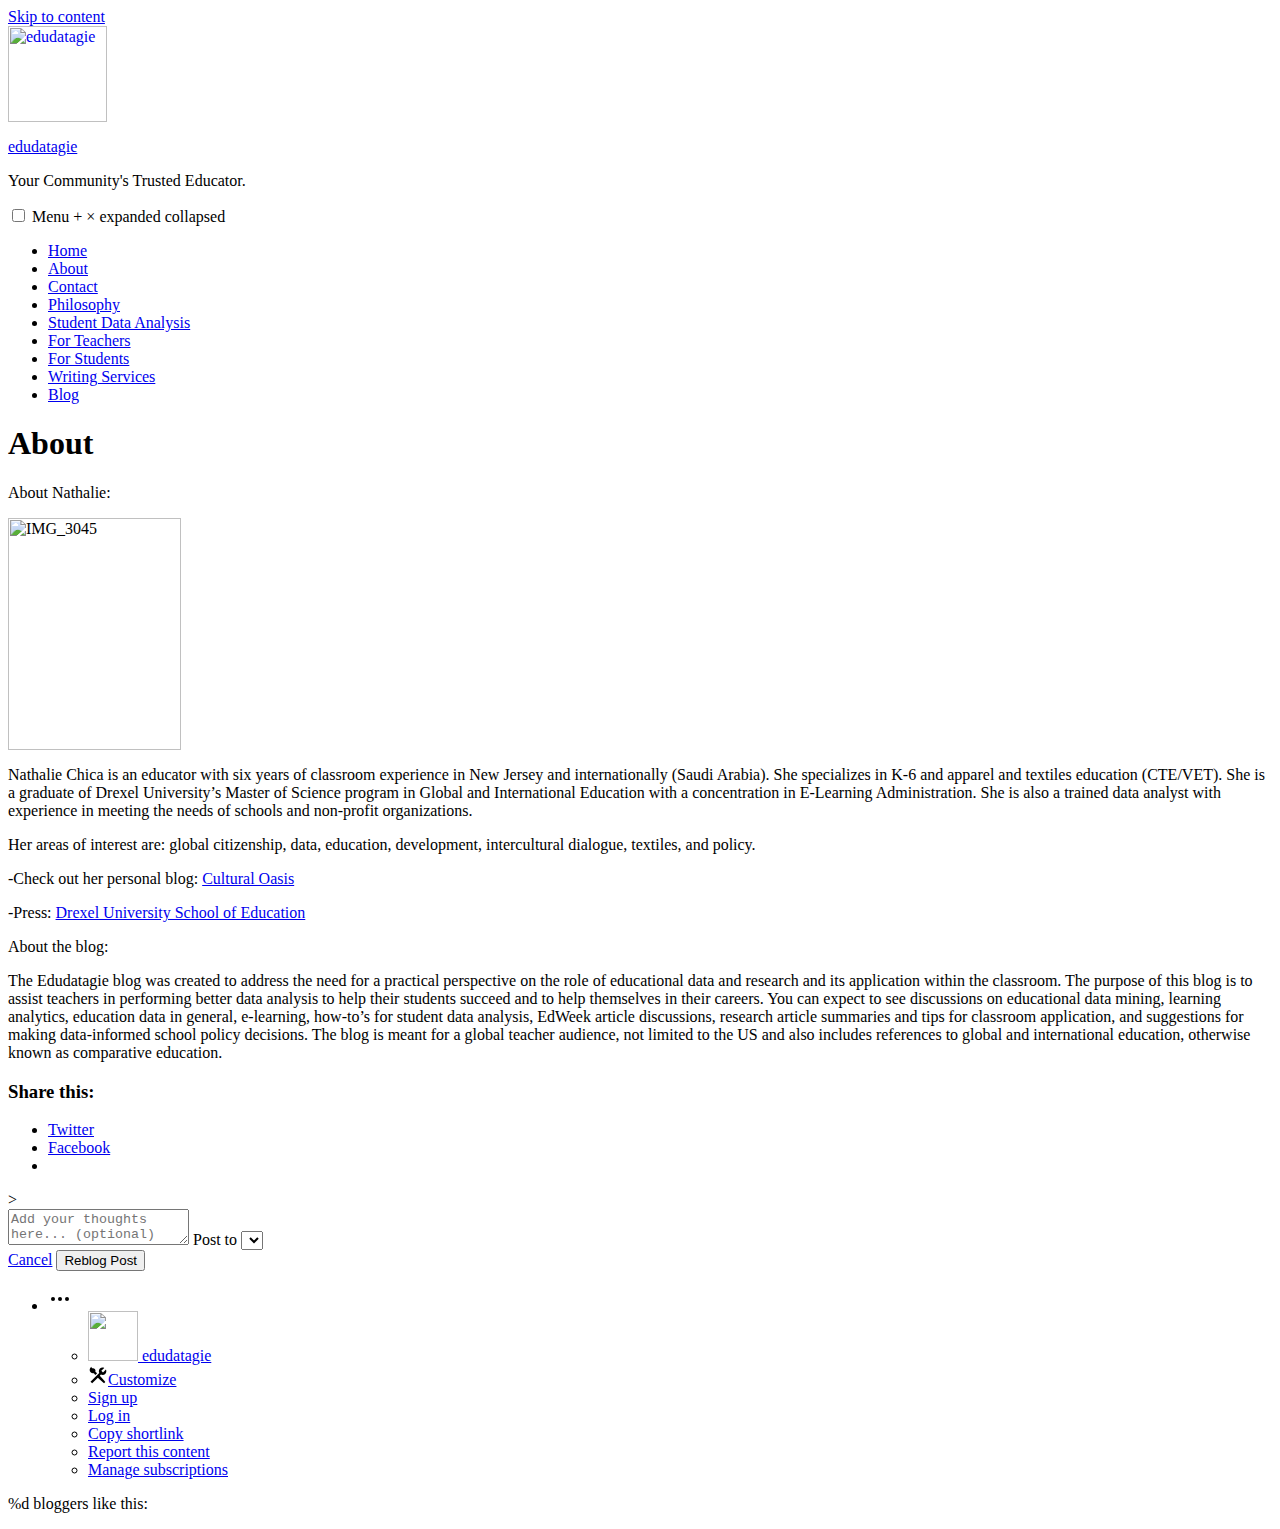
==== about.html @ a0543c7e "you're getting close" ====
<html lang="en"><head>
	<meta charset="UTF-8">
	<meta name="viewport" content="width=device-width, initial-scale=1">
	<link rel="profile" href="https://gmpg.org/xfn/11">
	<title>About – edudatagie</title>

<link rel="alternate" type="application/rss+xml" title="edudatagie » Feed" href="https://edudatagie.wordpress.com/feed/">
<link rel="alternate" type="application/rss+xml" title="edudatagie » Comments Feed" href="https://edudatagie.wordpress.com/comments/feed/">
	<script type="text/javascript">
		/* <![CDATA[ */
		function addLoadEvent(func) {
			var oldonload = window.onload;
			if (typeof window.onload != 'function') {
				window.onload = func;
			} else {
				window.onload = function () {
					oldonload();
					func();
				}
			}
		}
		/* ]]> */
	</script>
			<script type="text/javascript">
			window._wpemojiSettings = {"baseUrl":"https:\/\/s0.wp.com\/wp-content\/mu-plugins\/wpcom-smileys\/twemoji\/2\/72x72\/","ext":".png","svgUrl":"https:\/\/s0.wp.com\/wp-content\/mu-plugins\/wpcom-smileys\/twemoji\/2\/svg\/","svgExt":".svg","source":{"concatemoji":"https:\/\/s0.wp.com\/wp-includes\/js\/wp-emoji-release.min.js?m=1572020829h&ver=5.3-beta2-46378"}};
			!function(e,a,t){var r,n,o,i,p=a.createElement("canvas"),s=p.getContext&&p.getContext("2d");function c(e,t){var a=String.fromCharCode;s.clearRect(0,0,p.width,p.height),s.fillText(a.apply(this,e),0,0);var r=p.toDataURL();return s.clearRect(0,0,p.width,p.height),s.fillText(a.apply(this,t),0,0),r===p.toDataURL()}function l(e){if(!s||!s.fillText)return!1;switch(s.textBaseline="top",s.font="600 32px Arial",e){case"flag":return!c([127987,65039,8205,9895,65039],[127987,65039,8203,9895,65039])&&(!c([55356,56826,55356,56819],[55356,56826,8203,55356,56819])&&!c([55356,57332,56128,56423,56128,56418,56128,56421,56128,56430,56128,56423,56128,56447],[55356,57332,8203,56128,56423,8203,56128,56418,8203,56128,56421,8203,56128,56430,8203,56128,56423,8203,56128,56447]));case"emoji":return!c([55357,56424,55356,57342,8205,55358,56605,8205,55357,56424,55356,57340],[55357,56424,55356,57342,8203,55358,56605,8203,55357,56424,55356,57340])}return!1}function d(e){var t=a.createElement("script");t.src=e,t.defer=t.type="text/javascript",a.getElementsByTagName("head")[0].appendChild(t)}for(i=Array("flag","emoji"),t.supports={everything:!0,everythingExceptFlag:!0},o=0;o<i.length;o++)t.supports[i[o]]=l(i[o]),t.supports.everything=t.supports.everything&&t.supports[i[o]],"flag"!==i[o]&&(t.supports.everythingExceptFlag=t.supports.everythingExceptFlag&&t.supports[i[o]]);t.supports.everythingExceptFlag=t.supports.everythingExceptFlag&&!t.supports.flag,t.DOMReady=!1,t.readyCallback=function(){t.DOMReady=!0},t.supports.everything||(n=function(){t.readyCallback()},a.addEventListener?(a.addEventListener("DOMContentLoaded",n,!1),e.addEventListener("load",n,!1)):(e.attachEvent("onload",n),a.attachEvent("onreadystatechange",function(){"complete"===a.readyState&&t.readyCallback()})),(r=t.source||{}).concatemoji?d(r.concatemoji):r.wpemoji&&r.twemoji&&(d(r.twemoji),d(r.wpemoji)))}(window,document,window._wpemojiSettings);
		</script><script src="https://s0.wp.com/wp-includes/js/wp-emoji-release.min.js?m=1572020829h&amp;ver=5.3-beta2-46378" type="text/javascript" defer=""></script>
		<style type="text/css">
img.wp-smiley,
img.emoji {
	display: inline !important;
	border: none !important;
	box-shadow: none !important;
	height: 1em !important;
	width: 1em !important;
	margin: 0 .07em !important;
	vertical-align: -0.1em !important;
	background: none !important;
	padding: 0 !important;
}
</style>
	<link rel="stylesheet" id="all-css-0-1" href="https://s2.wp.com/_static/??-eJylUdFuwyAM/KGBk1ZdnqZ9CyQeo4GAsFGUvx8h6dS1WjRpL0i273zHGeYo+jAxTgw+i+iysRPBHPvgBXnrcHmoZE/0Anc07YL5JnqVRmQ7GaFVggL92TkmzyENaiAwLmjlnrB3/pwdkeCKHFU/ilo9wW9Yk0upMZkySQivspMN6GzdsKpXuk4qLUC8OPz/Gv5E/5c1lXULdy+OLfRhh7WyvRT1wRJv4iQ3ZvXzK/8jOyfIMgocbD3JNoFGtieIgZjKL4g3N9v6x+7RVdZgSt9HxSvCFxWFrqQx8RFtT0DHhESivN5mL2qM9arv/q29dG3XNadzc/0CMqsAmw==?cssminify=yes" type="text/css" media="all">
<link rel="stylesheet" id="wpcom-block-editor-styles-css" href="//widgets.wp.com/wpcom-block-editor/common.min.css?ver=20190930180734" type="text/css" media="all">
<link rel="stylesheet" id="all-css-2-1" href="https://s1.wp.com/_static/??/wp-content/mu-plugins/comment-likes/css/comment-likes.css,/i/noticons/noticons.css?m=1436783281j&amp;cssminify=yes" type="text/css" media="all">
<link rel="stylesheet" id="print-css-3-1" href="https://s1.wp.com/wp-content/themes/pub/varia/print.css?m=1571655471h&amp;cssminify=yes" type="text/css" media="print">
<link rel="stylesheet" id="all-css-4-1" href="https://s0.wp.com/_static/??-eJx9jdEOwiAMRX9IrDOZ88X4LYx1WAVKoIj+vRhfZlx868095xZqVIaDYBCQC3rMEMsI+Jg5TZDl6XBrct7AOnfXiTRQMB9U1WjY/wi+qOiKpZCh0mRRMmBpLd8IldMVBH10Wtro+sfFgEVWjo0W4vAV1Ow0pX9qwtGxbaeFRi3iWzr7U9cP3aE/7nfD9QW38mf4?cssminify=yes" type="text/css" media="all">
<link rel="stylesheet" id="exford-fonts-css" href="https://fonts.googleapis.com/css?family=Source+Serif+Pro%3A400%2C700%2C400i%2C700i%7CSource+Sans+Pro%3A400%2C700%2C400i%2C700i&amp;subset=latin%2Clatin-ext" type="text/css" media="all">
<link rel="stylesheet" id="all-css-6-1" href="https://s2.wp.com/_static/??-eJx9j8EKAjEMRH/IGldc14v4LWnttpW0KU2K+vciKCrCnmYG3jsMXKtxXNQXBY0+e4HaLfjbzO0Monfyayeygi8ud1Oph1QE0GniYrF92hJeWdTMhKmBRGyphHcuWcIuIRniwL/jT3o9iDsIxBbpCZzycRinYT8etpvp8gDQZFjZ?cssminify=yes" type="text/css" media="all">
<script type="text/javascript" src="https://s2.wp.com/_static/??-eJyFztEKwjAMBdAfsisyOnwRv6XWOFKXtDbphn69HeiDMBQC9+EeuLFLNshhqhcQG9vdK5THO7ooO/sLGMKxeIWOkD84JFZgXW1OogQifoSNltIZJzBVoDTA2mauacN9v4Q8Iyx/WQTNPtxMAcHnun6i4965Q++GwfXxBTkPW9k="></script>
<link rel="EditURI" type="application/rsd+xml" title="RSD" href="https://edudatagie.wordpress.com/xmlrpc.php?rsd">
<link rel="wlwmanifest" type="application/wlwmanifest+xml" href="https://s1.wp.com/wp-includes/wlwmanifest.xml"> 
<meta name="generator" content="WordPress.com">
<link rel="canonical" href="https://edudatagie.wordpress.com/about/">
<link rel="shortlink" href="https://wp.me/ParBRr-n">
<link rel="alternate" type="application/json+oembed" href="https://public-api.wordpress.com/oembed/?format=json&amp;url=https%3A%2F%2Fedudatagie.wordpress.com%2Fabout%2F&amp;for=wpcom-auto-discovery"><link rel="alternate" type="application/xml+oembed" href="https://public-api.wordpress.com/oembed/?format=xml&amp;url=https%3A%2F%2Fedudatagie.wordpress.com%2Fabout%2F&amp;for=wpcom-auto-discovery">
<!-- Jetpack Open Graph Tags -->
<meta property="og:type" content="article">
<meta property="og:title" content="About">
<meta property="og:url" content="https://edudatagie.wordpress.com/about/">
<meta property="og:description" content="About Nathalie: Nathalie Chica is an educator with six years of classroom experience in New Jersey and internationally (Saudi Arabia). She specializes in K-6 and apparel and textiles education (CTE…">
<meta property="article:published_time" content="2018-11-13T05:33:09+00:00">
<meta property="article:modified_time" content="2019-10-05T20:28:07+00:00">
<meta property="og:site_name" content="edudatagie">
<meta property="og:image" content="https://edudatagie.files.wordpress.com/2019/09/img_3045.jpg">
<meta property="og:image:width" content="1920">
<meta property="og:image:height" content="2576">
<meta property="og:locale" content="en_US">
<meta name="twitter:site" content="@wordpressdotcom">
<meta name="twitter:text:title" content="About">
<meta name="twitter:card" content="summary">
<meta property="fb:app_id" content="249643311490">
<meta property="article:publisher" content="https://www.facebook.com/WordPresscom">

<!-- End Jetpack Open Graph Tags -->
<link rel="search" type="application/opensearchdescription+xml" href="https://edudatagie.wordpress.com/osd.xml" title="edudatagie">
<link rel="search" type="application/opensearchdescription+xml" href="https://s1.wp.com/opensearch.xml" title="WordPress.com">
<meta name="application-name" content="edudatagie"><meta name="msapplication-window" content="width=device-width;height=device-height"><meta name="msapplication-tooltip" content="Your Community's Trusted Educator."><meta name="msapplication-task" content="name=Subscribe;action-uri=https://edudatagie.wordpress.com/feed/;icon-uri=https://edudatagie.files.wordpress.com/2019/09/educirclelogo.jpg?w=16"><meta name="msapplication-task" content="name=Sign up for a free blog;action-uri=http://wordpress.com/signup/;icon-uri=https://s1.wp.com/i/favicon.ico"><meta name="msapplication-task" content="name=WordPress.com Support;action-uri=http://support.wordpress.com/;icon-uri=https://s1.wp.com/i/favicon.ico"><meta name="msapplication-task" content="name=WordPress.com Forums;action-uri=http://forums.wordpress.com/;icon-uri=https://s1.wp.com/i/favicon.ico"><meta name="description" content="About Nathalie: Nathalie Chica is an educator with six years of classroom experience in New Jersey and internationally (Saudi Arabia). She specializes in K-6 and apparel and textiles education (CTE/VET). She is a graduate of Drexel University’s Master of Science program in Global and International Education with a concentration in E-Learning Administration. She is also…">
		<script type="text/javascript">
		function __ATA_CC() {var v = document.cookie.match('(^|;) ?personalized-ads-consent=([^;]*)(;|$)');return v ? 1 : 0;}
		var __ATA_PP = { pt: 2, ht: 0, tn: 'exford', amp: false, siteid: 8982, blogid: 154343757, consent: __ATA_CC() };
		var __ATA = __ATA || {};
		__ATA.cmd = __ATA.cmd || [];
		__ATA.criteo = __ATA.criteo || {};
		__ATA.criteo.cmd = __ATA.criteo.cmd || [];
		</script>
		<script type="text/javascript">
		(function(){function g(a,c){a:{for(var b=a.length,d="string"==typeof a?a.split(""):a,e=0;e<b;e++)if(e in d&&c.call(void 0,d[e],e,a)){c=e;break a}c=-1}return 0>c?null:"string"==typeof a?a.charAt(c):a[c]};function h(a,c,b){b=null!=b?"="+encodeURIComponent(String(b)):"";if(c+=b){b=a.indexOf("#");0>b&&(b=a.length);var d=a.indexOf("?");if(0>d||d>b){d=b;var e=""}else e=a.substring(d+1,b);a=[a.substr(0,d),e,a.substr(b)];b=a[1];a[1]=c?b?b+"&"+c:c:b;a=a[0]+(a[1]?"?"+a[1]:"")+a[2]}return a};var k=0;function l(a,c){var b=document.createElement("script");b.src=a;b.onload=function(){c&&c(void 0)};b.onerror=function(){c("error")};a=document.getElementsByTagName("head");var d;a&&0!==a.length?d=a[0]:d=document.documentElement;d.appendChild(b)}function m(a){return"string"==typeof a&&0<a.length}
		function p(a,c,b){c=void 0===c?"":c;b=void 0===b?".":b;var d=[];Object.keys(a).forEach(function(e){var f=a[e],n=typeof f;"object"==n&&null!=f||"function"==n?d.push(p(f,c+e+b)):null!==f&&void 0!==f&&(e=encodeURIComponent(c+e),d.push(e+"="+encodeURIComponent(f)))});return d.filter(m).join("&")}function q(){return window.__ATA||{}}function r(a,c){a||(q().config=c.c,l(c.url))}var t=Math.floor(1E13*Math.random());q().rid=t;
		var u=q().pageParams,v="//"+(q().serverDomain||"s.pubmine.com")+"/conf",w=window.top===window,x;try{var y=JSON.parse(document.getElementById("oil-configuration").innerText);if("boolean"!==typeof y.gdpr_applies)throw Error("Config doesn't contain gdpr_applies");x=y.gdpr_applies?1:0}catch(a){x=null}
		var z=x,A=window.__ATA_PP||u||null,B=w?document.referrer?document.referrer:null:null,C=w?null:document.referrer?document.referrer:null,D=function(){var a=void 0===a?document.cookie:a;return(a=g(a.split("; "),function(c){return-1!=c.indexOf("__ATA_tuuid=")}))?a.split("=")[1]:""}(),E=p({gdpr:z,pp:A,rid:t,src:B,ref:C,tuuid:D?D:null,vp:window.innerWidth+"x"+window.innerHeight},"",".");
		(function(a){var c;k++;var b="callback__"+Date.now().toString(36)+"_"+k.toString(36);a=h(a,void 0===c?"cb":c,b);window[b]=function(d){r(void 0,d)};l(a,function(d){d&&r(d)})})(v+"?"+E);}).call(this);
		</script><script src="//s.pubmine.com/conf?pp.pt=2&amp;pp.ht=0&amp;pp.tn=exford&amp;pp.amp=false&amp;pp.siteid=8982&amp;pp.blogid=154343757&amp;pp.consent=1&amp;rid=7817632965900&amp;src=https%3A%2F%2Fedudatagie.wordpress.com%2Fstudents-and-parents%2F&amp;tuuid=95edd4b6-e7b5-45d5-89df-04aaad95c964&amp;vp=877x801&amp;cb=callback__k28e1oyq_1"></script><link rel="icon" href="https://edudatagie.files.wordpress.com/2019/09/educirclelogo.jpg?w=32" sizes="32x32">
<link rel="icon" href="https://edudatagie.files.wordpress.com/2019/09/educirclelogo.jpg?w=192" sizes="192x192">
<link rel="apple-touch-icon-precomposed" href="https://edudatagie.files.wordpress.com/2019/09/educirclelogo.jpg?w=180">
<meta name="msapplication-TileImage" content="https://edudatagie.files.wordpress.com/2019/09/educirclelogo.jpg?w=196">
<script type="text/javascript">
	window.google_analytics_uacct = "UA-52447-2";
</script>

<script type="text/javascript">
	var _gaq = _gaq || [];
	_gaq.push(['_setAccount', 'UA-52447-2']);
	_gaq.push(['_gat._anonymizeIp']);
	_gaq.push(['_setDomainName', 'wordpress.com']);
	_gaq.push(['_initData']);
	_gaq.push(['_trackPageview']);

	(function() {
		var ga = document.createElement('script'); ga.type = 'text/javascript'; ga.async = true;
		ga.src = ('https:' == document.location.protocol ? 'https://ssl' : 'http://www') + '.google-analytics.com/ga.js';
		(document.getElementsByTagName('head')[0] || document.getElementsByTagName('body')[0]).appendChild(ga);
	})();




</script><style type="text/css">.ata-controls {
    text-align: right;
    line-height: 10px;
    height: 10px;
}

.ata-controls__complain-btn,
.ata-controls__privacy-btn {
    font-size: 6px;
    vertical-align: middle;
    font-family: Verdana, sans-serif;
    color: #c8c7cc;
    text-transform: uppercase;
    letter-spacing: 0.3px;
    cursor: pointer;
}

/*<script type="text/javascript" async="" src="https://ssl.google-analytics.com/ga.js"></script>
<style type="text/css"></style><link rel="stylesheet" type="text/css" id="gravatar-card-css" href="https://0.gravatar.com/dist/css/hovercard.min.css?ver=201943y"><link rel="stylesheet" type="text/css" id="gravatar-card-services-css" href="https://0.gravatar.com/dist/css/services.min.css?ver=201943y"><script src="https://c0.pubmine.com/1.70.01571827725992/ata.js"></script><style>[touch-action="none"]{ -ms-touch-action: none; touch-action: none; }
body /shadow-deep/ [touch-action="none"]{ -ms-touch-action: none; touch-action: none; }
[touch-action="auto"]{ -ms-touch-action: auto; touch-action: auto; }
body /shadow-deep/ [touch-action="auto"]{ -ms-touch-action: auto; touch-action: auto; }
[touch-action="pan-x"]{ -ms-touch-action: pan-x; touch-action: pan-x; }
body /shadow-deep/ [touch-action="pan-x"]{ -ms-touch-action: pan-x; touch-action: pan-x; }
[touch-action="pan-y"]{ -ms-touch-action: pan-y; touch-action: pan-y; }
body /shadow-deep/ [touch-action="pan-y"]{ -ms-touch-action: pan-y; touch-action: pan-y; }
[touch-action="pan-x pan-y"],[touch-action="pan-y pan-x"]{ -ms-touch-action: pan-x pan-y; touch-action: pan-x pan-y; }
body /shadow-deep/ [touch-action="pan-x pan-y"],body /shadow-deep/ [touch-action="pan-y pan-x"]{ -ms-touch-action: pan-x pan-y; touch-action: pan-x pan-y; }*/
</style><style type="text/css">.adtags-stiky-ad {
    position: fixed;
    top: 0;
    left: 0;
    right: 0;
    text-align: center;
    background-color: #8a8a8f;
    z-index: 16777271;
    box-shadow: 0 1px 4px 0 rgba(51, 51, 51, 0.25), 0 0 1px 0 rgba(200, 199, 204, 0.5);
}

.adtags-stiky-ad__slot {
    margin: 0 auto;
}

.adtags-sticky-ad__swipe-area {
    width: 76px;
    height: 36px;
    position: absolute;
    left: 50%;
    bottom: -28px;
    margin-left: -36px;
}

.adtags-stiky-ad__control {
    width: 56px;
    height: 16px;
    top: 8px;
    background-color: #8a8a8f;
    position: absolute;
    left: 50%;
    margin-left: -28px;
    border-bottom-right-radius: 24px;
    border-bottom-left-radius: 24px;
    box-shadow: 0 1px 1px 0 rgba(51, 51, 51, 0.25);
}

.adtags-stiky-ad_hidden {
    display: none;
}

.adtags-stiky-ad__control {
    cursor: pointer;
}

.adtags-stiky-ad__arrow {
    position: absolute;
    top: 6px;
    left: 50%;
    width: 13px;
    height: 2px;
    background-color: #fff;
    border-radius: 1px;
    animation: 1s
}

.adtags-stiky-ad__arrow_left {
    margin-left: -12px;
}

.adtags-stiky-ad__arrow_right {
    margin-left: -1px;
}

@keyframes adtags-move-left-arrow-down {
    from {transform: rotate(0deg)}
    to {transform: rotate(-25deg);}
}

@keyframes adtags-move-right-arrow-down {
    from {transform: rotate(0deg)}
    to {transform: rotate(25deg);}
}

@keyframes adtags-move-left-arrow-up {
    from {transform: rotate(0deg)}
    to {transform: rotate(25deg);}
}

@keyframes adtags-move-right-arrow-up {
    from {transform: rotate(0deg)}
    to {transform: rotate(-25deg);}
}

@media (min-width: 960px) {
    .adtags-stiky-ad_opened .adtags-stiky-ad__control:hover .adtags-stiky-ad__arrow_left {
        animation: adtags-move-left-arrow-down .5s;
        transform: rotate(-25deg);
    }
    
    .adtags-stiky-ad_opened .adtags-stiky-ad__control:hover .adtags-stiky-ad__arrow_right {
        animation: adtags-move-right-arrow-down .5s;
        transform: rotate(25deg);
    }
    
    .adtags-stiky-ad_closed .adtags-stiky-ad__control:hover .adtags-stiky-ad__arrow_left {
        animation: adtags-move-left-arrow-up .5s;
        transform: rotate(25deg);
    }
    
    .adtags-stiky-ad_closed .adtags-stiky-ad__control:hover .adtags-stiky-ad__arrow_right {
        animation: adtags-move-right-arrow-up .5s;
        transform: rotate(-25deg);
    }
}
</style>


</style></head>

<body class="page-template-default page page-id-23 wp-custom-logo wp-embed-responsive customizer-styles-applied singular image-filters-enabled admin-bar highlander-enabled highlander-light">
<div id="page" class="site">
	<a class="skip-link screen-reader-text" href="#content">Skip to content</a>





	
		<header id="masthead" class="site-header responsive-max-width">

			<div class="site-branding">

			<div class="site-logo"><a href="https://edudatagie.wordpress.com/" class="custom-logo-link" rel="home"><img width="99" height="96" src="https://edudatagie.files.wordpress.com/2019/09/cropped-educirclelogo-1.jpg" class="custom-logo" alt="edudatagie" data-attachment-id="122" data-permalink="https://edudatagie.wordpress.com/cropped-educirclelogo-1-jpg/" data-orig-file="https://edudatagie.files.wordpress.com/2019/09/cropped-educirclelogo-1.jpg" data-orig-size="99,96" data-comments-opened="0" data-image-meta="{&quot;aperture&quot;:&quot;0&quot;,&quot;credit&quot;:&quot;&quot;,&quot;camera&quot;:&quot;&quot;,&quot;caption&quot;:&quot;&quot;,&quot;created_timestamp&quot;:&quot;0&quot;,&quot;copyright&quot;:&quot;&quot;,&quot;focal_length&quot;:&quot;0&quot;,&quot;iso&quot;:&quot;0&quot;,&quot;shutter_speed&quot;:&quot;0&quot;,&quot;title&quot;:&quot;&quot;,&quot;orientation&quot;:&quot;0&quot;}" data-image-title="cropped-educirclelogo-1.jpg" data-image-description="<p>https://edudatagie.files.wordpress.com/2019/09/cropped-educirclelogo-1.jpg</p>
" data-medium-file="https://edudatagie.files.wordpress.com/2019/09/cropped-educirclelogo-1.jpg?w=99" data-large-file="https://edudatagie.files.wordpress.com/2019/09/cropped-educirclelogo-1.jpg?w=99"></a></div>
								<p class="site-title"><a href="https://edudatagie.wordpress.com/" rel="home">edudatagie</a></p>
			
				<p class="site-description">
				Your Community's Trusted Educator.			</p>
	</div><!-- .site-branding -->

							<nav id="site-navigation" class="main-navigation" aria-label="Main Navigation">
					<input type="checkbox" role="button" aria-haspopup="true" id="toggle" class="hide-visually">
					<label for="toggle" id="toggle-menu" class="button">
						Menu						<span class="dropdown-icon open">+</span>
						<span class="dropdown-icon close">×</span>
						<span class="hide-visually expanded-text">expanded</span>
						<span class="hide-visually collapsed-text">collapsed</span>
					</label>
					<div class="menu-primary-container"><ul id="menu-primary" class="main-menu" aria-label="submenu"><li id="menu-item-51" class="menu-item menu-item-type-custom menu-item-object-custom menu-item-home menu-item-51"><a href="https://edudatagie.com">Home</a></li>
<li id="menu-item-43" class="menu-item menu-item-type-post_type menu-item-object-page current-menu-item page_item page-item-23 current_page_item menu-item-43"><a href="https://edudatagie.com/about.html" aria-current="page">About</a></li>
<li id="menu-item-9" class="menu-item menu-item-type-post_type menu-item-object-page menu-item-9"><a href="https://edudatagie.com/contact.html">Contact</a></li>
<li id="menu-item-86" class="menu-item menu-item-type-post_type menu-item-object-page menu-item-86"><a href="https://edudatagie.com/philosophy.html">Philosophy</a></li>
<li id="menu-item-87" class="menu-item menu-item-type-post_type menu-item-object-page menu-item-87"><a href="https://edudatagie.com/data.html">Student Data Analysis</a></li>
<li id="menu-item-182" class="menu-item menu-item-type-post_type menu-item-object-page menu-item-182"><a href="https://edudatagie.com/teachers.html">For Teachers</a></li>
<li id="menu-item-88" class="menu-item menu-item-type-post_type menu-item-object-page menu-item-88"><a href="https://edudatagie.com/students.html">For Students</a></li>
<li id="menu-item-89" class="menu-item menu-item-type-post_type menu-item-object-page menu-item-89"><a href="https://edudatagie.com/writing.html">Writing Services</a></li>
<li id="menu-item-102" class="menu-item menu-item-type-post_type menu-item-object-page menu-item-102"><a href="https://edudatagie.wordpress.com/blog-2/">Blog</a></li>
</ul></div>				</nav><!-- #site-navigation -->
			
			
		</header><!-- #masthead -->

	
	<div id="content" class="site-content">

	<section id="primary" class="content-area">
		<main id="main" class="site-main">

			
<article id="post-23" class="post-23 page type-page status-publish hentry entry">

	<header class="entry-header responsive-max-width">
		
<h1 class="entry-title">About</h1>
	</header>

	<div class="entry-content">
		<p>About Nathalie:</p>
<p><img data-attachment-id="152" data-permalink="https://edudatagie.wordpress.com/about/img_3045/" data-orig-file="https://edudatagie.files.wordpress.com/2019/09/img_3045.jpg" data-orig-size="1920,2576" data-comments-opened="0" data-image-meta="{&quot;aperture&quot;:&quot;2.2&quot;,&quot;credit&quot;:&quot;&quot;,&quot;camera&quot;:&quot;iPhone 6s&quot;,&quot;caption&quot;:&quot;&quot;,&quot;created_timestamp&quot;:&quot;1566141058&quot;,&quot;copyright&quot;:&quot;&quot;,&quot;focal_length&quot;:&quot;2.65&quot;,&quot;iso&quot;:&quot;320&quot;,&quot;shutter_speed&quot;:&quot;0.033333333333333&quot;,&quot;title&quot;:&quot;&quot;,&quot;orientation&quot;:&quot;1&quot;}" data-image-title="IMG_3045" data-image-description="" data-medium-file="https://edudatagie.files.wordpress.com/2019/09/img_3045.jpg?w=224" data-large-file="https://edudatagie.files.wordpress.com/2019/09/img_3045.jpg?w=750" class="  wp-image-152 alignleft" src="https://edudatagie.files.wordpress.com/2019/09/img_3045.jpg?w=173&amp;h=232" alt="IMG_3045" width="173" height="232" srcset="https://edudatagie.files.wordpress.com/2019/09/img_3045.jpg?w=173&amp;h=232 173w, https://edudatagie.files.wordpress.com/2019/09/img_3045.jpg?w=346&amp;h=464 346w, https://edudatagie.files.wordpress.com/2019/09/img_3045.jpg?w=112&amp;h=150 112w, https://edudatagie.files.wordpress.com/2019/09/img_3045.jpg?w=224&amp;h=300 224w" sizes="(max-width: 173px) 100vw, 173px"></p>
<p>Nathalie Chica is an educator with six years of classroom experience in New Jersey and internationally (Saudi Arabia). She specializes in K-6 and apparel and textiles education (CTE/VET). She is a graduate of Drexel University’s Master of Science program in Global and International Education with a concentration in E-Learning Administration. She is also a trained data analyst with experience in meeting the needs of schools and non-profit organizations.</p>
<p>Her areas of interest are: global citizenship, data, education, development, intercultural dialogue, textiles, and policy.</p>
<p>-Check out her personal blog:&nbsp;<a href="https://culturaloasis.wordpress.com/about/" target="_blank" rel="noopener">Cultural Oasis</a></p>
<p>-Press:&nbsp;<a href="https://drexel.edu/soe/about/News/2017/June/DUO-Nathalie%20Chica%20Profile/" target="_blank" rel="noopener">Drexel University School of Education</a></p>
<p>About the blog:</p>
<p>The Edudatagie blog was created to address the need for a practical perspective on the role of educational data and research and its application within the classroom. The purpose of this blog is to assist teachers in performing better data analysis to help their students succeed and to help themselves in their careers. You can expect to see discussions on educational data mining, learning analytics, education data in general, e-learning, how-to’s for student data analysis, EdWeek article discussions, research article summaries and tips for classroom application, and suggestions for making data-informed school policy decisions. The blog is meant for a global teacher audience, not limited to the US and also includes references to global and international education, otherwise known as comparative education.</p>
<div id="atatags-370373-5db50428cb4c2">
        <script type="text/javascript">
            __ATA.cmd.push(function() {
                __ATA.initVideoSlot('atatags-370373-5db50428cb4c2', {
                    sectionId: '370373',
                    format: 'inread'
                });
            });
        </script>
    </div>		<div class="wpcnt">
			<div class="wpa wpmrec">
				
		
				
			</div>
		</div><div id="jp-post-flair" class="sharedaddy sd-like-enabled sd-sharing-enabled"><div class="sharedaddy sd-sharing-enabled"><div class="robots-nocontent sd-block sd-social sd-social-icon-text sd-sharing"><h3 class="sd-title">Share this:</h3><div class="sd-content"><ul><li class="share-twitter"><a rel="nofollow noopener noreferrer" data-shared="sharing-twitter-23" class="share-twitter sd-button share-icon" href="https://edudatagie.wordpress.com/about/?share=twitter&amp;nb=1" target="_blank" title="Click to share on Twitter"><span>Twitter</span></a></li><li class="share-facebook"><a rel="nofollow noopener noreferrer" data-shared="sharing-facebook-23" class="share-facebook sd-button share-icon" href="https://edudatagie.wordpress.com/about/?share=facebook&amp;nb=1" target="_blank" title="Click to share on Facebook"><span>Facebook</span></a></li><li class="share-end"></li></ul></div></div></div></div>	</div><!-- .entry-content -->

	</article><!-- #post-23 -->

		</main><!-- #main -->
	</section><!-- #primary -->


	</div><!-- #content -->

	<footer id="colophon" class="site-footer responsive-max-width">
		
		<div class="site-info">
										><!-- .site-info -->
	</footer><!-- #colophon -->

</div><!-- #page -->

<!--  -->

<script type="text/javascript">
/* <![CDATA[ */
var WPGroHo = {"my_hash":""};
/* ]]> */
</script>


		<div style="display:none">
	</div>

	<div id="carousel-reblog-box">
		<form action="#" name="carousel-reblog">
			<textarea id="carousel-reblog-content" name="carousel-reblog-content" placeholder="Add your thoughts here... (optional)"></textarea>
			<label for="carousel-reblog-to-blog-id" id="carousel-reblog-lblogid">Post to</label>
			<select name="carousel-reblog-to-blog-id" id="carousel-reblog-to-blog-id">
						</select>

			<div class="submit">
				<span class="canceltext"><a href="#" class="cancel">Cancel</a></span>
				<input type="submit" name="carousel-reblog-submit" class="button" id="carousel-reblog-submit" value="Reblog Post">
				<input type="hidden" id="carousel-reblog-blog-id" value="154343757">
				<input type="hidden" id="carousel-reblog-blog-url" value="https://edudatagie.wordpress.com">
				<input type="hidden" id="carousel-reblog-blog-title" value="edudatagie">
				<input type="hidden" id="carousel-reblog-post-url" value="">
				<input type="hidden" id="carousel-reblog-post-title" value="">
			</div>

			<input type="hidden" id="_wpnonce" name="_wpnonce" value="e48cd3522b"><input type="hidden" name="_wp_http_referer" value="/about/">		</form>

		<div class="arrow"></div>
	</div>

	<script type="text/javascript">
		window.WPCOM_sharing_counts = {"https:\/\/edudatagie.wordpress.com\/about\/":23};
	</script>
				<link rel="stylesheet" id="all-css-0-2" href="https://s0.wp.com/wp-content/mu-plugins/carousel/jetpack-carousel.css?m=1563361695h&amp;cssminify=yes" type="text/css" media="all">
<script type="text/javascript">
/* <![CDATA[ */
var comment_like_text = {"loading":"Loading..."};
/* ]]> */
</script>
<script type="text/javascript">
/* <![CDATA[ */
var actionbardata = {"siteID":"154343757","siteName":"edudatagie","siteURL":"http:\/\/edudatagie.wordpress.com","icon":"<img alt='' src='https:\/\/edudatagie.files.wordpress.com\/2019\/09\/educirclelogo.jpg?w=50' class='avatar avatar-50' height='50' width='50' \/>","canManageOptions":"","canCustomizeSite":"","isFollowing":"","themeSlug":"pub\/exford","signupURL":"https:\/\/wordpress.com\/start\/","loginURL":"https:\/\/wordpress.com\/log-in?redirect_to=https%3A%2F%2Fedudatagie.wordpress.com%2Fabout%2F&signup_flow=account","themeURL":"https:\/\/wordpress.com\/theme\/exford\/","xhrURL":"https:\/\/edudatagie.wordpress.com\/wp-admin\/admin-ajax.php","nonce":"bf6f00b1dc","isSingular":"1","isFolded":"","isLoggedIn":"","isMobile":"","subscribeNonce":"<input type=\"hidden\" id=\"_wpnonce\" name=\"_wpnonce\" value=\"359b52a363\" \/>","referer":"https:\/\/edudatagie.wordpress.com\/about\/","canFollow":"","feedID":"95190184","statusMessage":"","customizeLink":"https:\/\/edudatagie.wordpress.com\/wp-admin\/customize.php?url=https%3A%2F%2Fedudatagie.wordpress.com%2Fabout%2F","postID":"23","shortlink":"https:\/\/wp.me\/ParBRr-n","canEditPost":"","editLink":"https:\/\/wordpress.com\/page\/edudatagie.wordpress.com\/23","statsLink":"https:\/\/wordpress.com\/stats\/post\/23\/edudatagie.wordpress.com","i18n":{"view":"View site","follow":"Follow","following":"Following","edit":"Edit","login":"Log in","signup":"Sign up","customize":"Customize","report":"Report this content","themeInfo":"Get theme: Exford","shortlink":"Copy shortlink","copied":"Copied","followedText":"New posts from this site will now appear in your <a href=\"https:\/\/wordpress.com\/\">Reader<\/a>","foldBar":"Collapse this bar","unfoldBar":"Expand this bar","editSubs":"Manage subscriptions","viewReader":"View site in Reader","viewReadPost":"View post in Reader","subscribe":"Sign me up","enterEmail":"Enter your email address","followers":"","alreadyUser":"Already have a WordPress.com account? <a href=\"https:\/\/wordpress.com\/log-in?redirect_to=https%3A%2F%2Fedudatagie.wordpress.com%2Fabout%2F&signup_flow=account\">Log in now.<\/a>","stats":"Stats"}};
/* ]]> */
</script>
<script type="text/javascript">
/* <![CDATA[ */
var jetpackCarouselStrings = {"widths":[370,700,1000,1200,1400,2000],"is_logged_in":"","lang":"en","ajaxurl":"https:\/\/edudatagie.wordpress.com\/wp-admin\/admin-ajax.php","nonce":"3b66a41d83","display_exif":"1","display_geo":"1","single_image_gallery":"1","single_image_gallery_media_file":"","background_color":"black","comment":"Comment","post_comment":"Post Comment","write_comment":"Write a Comment...","loading_comments":"Loading Comments...","download_original":"View full size <span class=\"photo-size\">{0}<span class=\"photo-size-times\">\u00d7<\/span>{1}<\/span>","no_comment_text":"Please be sure to submit some text with your comment.","no_comment_email":"Please provide an email address to comment.","no_comment_author":"Please provide your name to comment.","comment_post_error":"Sorry, but there was an error posting your comment. Please try again later.","comment_approved":"Your comment was approved.","comment_unapproved":"Your comment is in moderation.","camera":"Camera","aperture":"Aperture","shutter_speed":"Shutter Speed","focal_length":"Focal Length","copyright":"Copyright","comment_registration":"0","require_name_email":"1","login_url":"https:\/\/edudatagie.wordpress.com\/wp-login.php?redirect_to=https%3A%2F%2Fedudatagie.wordpress.com%2Fabout%2F","blog_id":"154343757","meta_data":["camera","aperture","shutter_speed","focal_length","copyright"],"local_comments_commenting_as":"<fieldset><label for=\"email\">Email (Required)<\/label> <input type=\"text\" name=\"email\" class=\"jp-carousel-comment-form-field jp-carousel-comment-form-text-field\" id=\"jp-carousel-comment-form-email-field\" \/><\/fieldset><fieldset><label for=\"author\">Name (Required)<\/label> <input type=\"text\" name=\"author\" class=\"jp-carousel-comment-form-field jp-carousel-comment-form-text-field\" id=\"jp-carousel-comment-form-author-field\" \/><\/fieldset><fieldset><label for=\"url\">Website<\/label> <input type=\"text\" name=\"url\" class=\"jp-carousel-comment-form-field jp-carousel-comment-form-text-field\" id=\"jp-carousel-comment-form-url-field\" \/><\/fieldset>","reblog":"Reblog","reblogged":"Reblogged","reblog_add_thoughts":"Add your thoughts here... (optional)","reblogging":"Reblogging...","post_reblog":"Post Reblog","stats_query_args":"blog=154343757&v=wpcom&tz=-4&user_id=0&subd=edudatagie","is_public":"1","reblog_enabled":""};
/* ]]> */
</script>
<script type="text/javascript">
/* <![CDATA[ */
var sharing_js_options = {"lang":"en","counts":"1","is_stats_active":"1"};
/* ]]> */
</script>
<script type="text/javascript" src="https://s2.wp.com/_static/??-eJyVkd1uwjAMhV9owbBp6hXas6SJV5zmb07Sbm8/V1AECFXiyvaxvyMnhjkrk2LFWMEVsDiRwfy7c+UNblqhqezbQLGApxEL/DRseNLReuSNYZNCEEmdIbfQPZSZMr4C3QmP4EoNTcoeeVC9T2YsMiPcWlwCTouPSS1Wm+a4scRMdsAqRJNuGgmV1zNUDNnrig/6ho+2gaLqNUPQpSJLptKEzGTF5aq96FBZy3O2IFMpxQW6Zus0ReObPf9syRSf6U7uy3+XsLudenYvzakV9OCwZtlLrcIGk1Op6ttrYignzRSHNQr0FY6Hz+7Qdfv3j737B7na/fs="></script><div class="widget widget_eu_cookie_law_widget" style="display: block;">
</div><div id="actionbar" class="actnbr-pub-exford actnbr-has-follow"><ul><li class="actnbr-ellipsis actnbr-hidden"> 			  <svg class="gridicon gridicon__ellipsis" height="24" width="24" xmlns="http://www.w3.org/2000/svg" viewBox="0 0 24 24"><g><circle cx="5" cy="12" r="2"></circle><circle cx="19" cy="12" r="2"></circle><circle cx="12" cy="12" r="2"></circle></g></svg> 			  <div class="actnbr-popover tip tip-top-left actnbr-more"> 			  	<div class="tip-arrow"></div> 			  	<div class="tip-inner"> 				  <ul> 				    <li class="actnbr-sitename"><a href="http://edudatagie.wordpress.com"><img alt="" src="https://edudatagie.files.wordpress.com/2019/09/educirclelogo.jpg?w=50" class="avatar avatar-50" height="50" width="50"> edudatagie</a></li> 				   	<li class="actnbr-folded-customize"><a href="https://edudatagie.wordpress.com/wp-admin/customize.php?url=https%3A%2F%2Fedudatagie.wordpress.com%2Fabout%2F"><svg class="gridicon gridicon__customize" height="20px" width="20px" xmlns="http://www.w3.org/2000/svg" viewBox="0 0 24 24"><g><path d="M2 6c0-1.505.78-3.08 2-4 0 .845.69 2 2 2 1.657 0 3 1.343 3 3 0 .386-.08.752-.212 1.09.74.594 1.476 1.19 2.19 1.81L8.9 11.98c-.62-.716-1.214-1.454-1.807-2.192C6.753 9.92 6.387 10 6 10c-2.21 0-4-1.79-4-4zm12.152 6.848l1.34-1.34c.607.304 1.283.492 2.008.492 2.485 0 4.5-2.015 4.5-4.5 0-.725-.188-1.4-.493-2.007L18 9l-2-2 3.507-3.507C18.9 3.188 18.225 3 17.5 3 15.015 3 13 5.015 13 7.5c0 .725.188 1.4.493 2.007L3 20l2 2 6.848-6.848c1.885 1.928 3.874 3.753 5.977 5.45l1.425 1.148 1.5-1.5-1.15-1.425c-1.695-2.103-3.52-4.092-5.448-5.977z" data-reactid=".2.1.1:0.1b.0"></path></g></svg><span>Customize<span></span></span></a></li> 				     					<li class="actnbr-signup"><a href="https://wordpress.com/start/">Sign up</a></li> 				    <li class="actnbr-login"><a href="https://wordpress.com/log-in?redirect_to=https%3A%2F%2Fedudatagie.wordpress.com%2Fabout%2F&amp;signup_flow=account">Log in</a></li> 				     				    <li class="actnbr-shortlink"><a href="https://wp.me/ParBRr-n">Copy shortlink</a></li> 				    <li class="flb-report"><a href="http://en.wordpress.com/abuse/">Report this content</a></li> 				     				     				    <li class="actnbr-subs"><a href="https://subscribe.wordpress.com/">Manage subscriptions</a></li> 				     			      </ul> 			    </div> 		      </div> 		    </li> 	      </ul></div>
<script type="text/javascript">
var windowOpen;
			jQuery( document.body ).on( 'click', 'a.share-twitter', function() {
				// If there's another sharing window open, close it.
				if ( 'undefined' !== typeof windowOpen ) {
					windowOpen.close();
				}
				windowOpen = window.open( jQuery( this ).attr( 'href' ), 'wpcomtwitter', 'menubar=1,resizable=1,width=600,height=350' );
				return false;
			});
var windowOpen;
			jQuery( document.body ).on( 'click', 'a.share-facebook', function() {
				// If there's another sharing window open, close it.
				if ( 'undefined' !== typeof windowOpen ) {
					windowOpen.close();
				}
				windowOpen = window.open( jQuery( this ).attr( 'href' ), 'wpcomfacebook', 'menubar=1,resizable=1,width=600,height=400' );
				return false;
			});
</script>
	<script>
	/(trident|msie)/i.test(navigator.userAgent)&&document.getElementById&&window.addEventListener&&window.addEventListener("hashchange",function(){var t,e=location.hash.substring(1);/^[A-z0-9_-]+$/.test(e)&&(t=document.getElementById(e))&&(/^(?:a|select|input|button|textarea)$/i.test(t.tagName)||(t.tabIndex=-1),t.focus())},!1);
	</script>
	<script type="text/javascript">
// <![CDATA[
(function() {
try{
  if ( window.external &&'msIsSiteMode' in window.external) {
    if (window.external.msIsSiteMode()) {
      var jl = document.createElement('script');
      jl.type='text/javascript';
      jl.async=true;
      jl.src='/wp-content/plugins/ie-sitemode/custom-jumplist.php';
      var s = document.getElementsByTagName('script')[0];
      s.parentNode.insertBefore(jl, s);
    }
  }
}catch(e){}
})();
// ]]>
</script>		<iframe src="https://widgets.wp.com/likes/master.html?ver=20190321#ver=20190321" scrolling="no" id="likes-master" name="likes-master" style="display:none;"></iframe>
		<div id="likes-other-gravatars"><div class="likes-text"><span>%d</span> bloggers like this:</div><ul class="wpl-avatars sd-like-gravatars"></ul></div>
<script src="//stats.wp.com/w.js?60" type="text/javascript" async="" defer=""></script>
<script type="text/javascript">
_tkq = window._tkq || [];
_stq = window._stq || [];
_tkq.push(['storeContext', {'blog_id':'154343757','blog_tz':'-4','user_lang':'en','blog_lang':'en','user_id':'0'}]);
_stq.push(['view', {'blog':'154343757','v':'wpcom','tz':'-4','user_id':'0','post':'23','subd':'edudatagie'}]);
_stq.push(['extra', {'crypt':'UE5XaGUuOTlwaD85flAmcm1mcmZsaDhkV11YdWFnNncxc1tjZG9XVXhRREQ/V0xPZ1hKXy9KZ1Y0bnVzOXNMNyw/TDkzW08rJkM3WWkyek5QLGpyWmRyMV1OWlNrdD9GbHhMVWZwOGpqcTFXdlFacGJPdlNKSX5BRi51U3klJWpBTDlmVGNZR0VoYW9DQ114bTNMRllhJnd+RElEMzgzY29NNmxCR1Y5TGM/dVJCTkZUdGgycjN+ZS15a2dDSlVUdC1yd203L3B8R2dkY2IvWWpIfDV1fD1LemV0X1FIaHgufkxSUDJqRVozdldPaTFtKw=='}]);
_stq.push([ 'clickTrackerInit', '154343757', '23' ]);
	</script>
<noscript><img src="https://pixel.wp.com/b.gif?v=noscript" style="height:0px;width:0px;overflow:hidden" alt="" /></noscript>
<script>
if ( 'object' === typeof wpcom_mobile_user_agent_info ) {

	wpcom_mobile_user_agent_info.init();
	var mobileStatsQueryString = "";
	
	if( false !== wpcom_mobile_user_agent_info.matchedPlatformName )
		mobileStatsQueryString += "&x_" + 'mobile_platforms' + '=' + wpcom_mobile_user_agent_info.matchedPlatformName;
	
	if( false !== wpcom_mobile_user_agent_info.matchedUserAgentName )
		mobileStatsQueryString += "&x_" + 'mobile_devices' + '=' + wpcom_mobile_user_agent_info.matchedUserAgentName;
	
	if( wpcom_mobile_user_agent_info.isIPad() )
		mobileStatsQueryString += "&x_" + 'ipad_views' + '=' + 'views';

	if( "" != mobileStatsQueryString ) {
		new Image().src = document.location.protocol + '//pixel.wp.com/g.gif?v=wpcom-no-pv' + mobileStatsQueryString + '&baba=' + Math.random();
	}
	
}
</script>


</body></html>
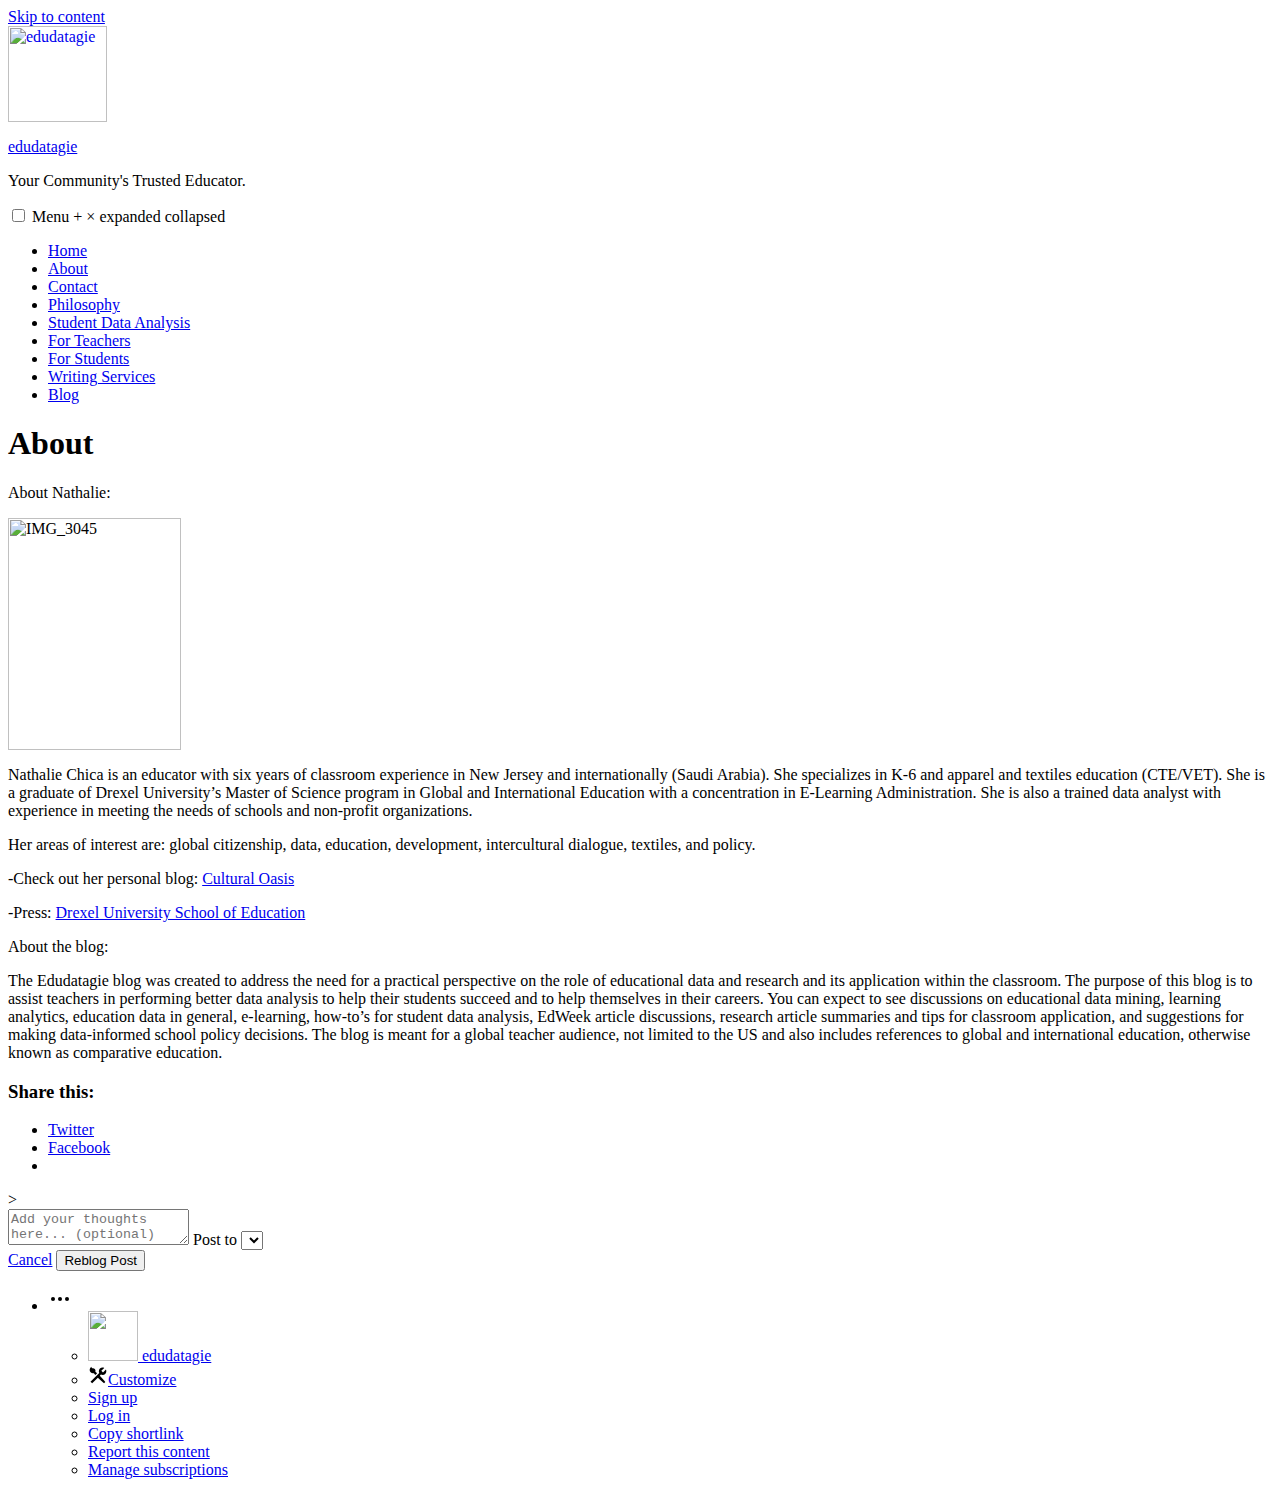
==== commit a76d512d: "mobile only?" ====
--- a/about.html
+++ b/about.html
@@ -142,7 +142,9 @@
 body /shadow-deep/ [touch-action="pan-y"]{ -ms-touch-action: pan-y; touch-action: pan-y; }
 [touch-action="pan-x pan-y"],[touch-action="pan-y pan-x"]{ -ms-touch-action: pan-x pan-y; touch-action: pan-x pan-y; }
 body /shadow-deep/ [touch-action="pan-x pan-y"],body /shadow-deep/ [touch-action="pan-y pan-x"]{ -ms-touch-action: pan-x pan-y; touch-action: pan-x pan-y; }*/
-</style><style type="text/css">.adtags-stiky-ad {
+</style>
+
+<!--<style type="text/css">.adtags-stiky-ad {
     position: fixed;
     top: 0;
     left: 0;
@@ -246,7 +248,7 @@
         animation: adtags-move-right-arrow-up .5s;
         transform: rotate(-25deg);
     }
-}
+}-->
 </style>
 
 
@@ -451,7 +453,10 @@
 }catch(e){}
 })();
 // ]]>
-</script>		<iframe src="https://widgets.wp.com/likes/master.html?ver=20190321#ver=20190321" scrolling="no" id="likes-master" name="likes-master" style="display:none;"></iframe>
+</script>		
+
+
+<!--<iframe src="https://widgets.wp.com/likes/master.html?ver=20190321#ver=20190321" scrolling="no" id="likes-master" name="likes-master" style="display:none;"></iframe>
 		<div id="likes-other-gravatars"><div class="likes-text"><span>%d</span> bloggers like this:</div><ul class="wpl-avatars sd-like-gravatars"></ul></div>
 <script src="//stats.wp.com/w.js?60" type="text/javascript" async="" defer=""></script>
 <script type="text/javascript">
@@ -462,7 +467,7 @@
 _stq.push(['extra', {'crypt':'UE5XaGUuOTlwaD85flAmcm1mcmZsaDhkV11YdWFnNncxc1tjZG9XVXhRREQ/V0xPZ1hKXy9KZ1Y0bnVzOXNMNyw/TDkzW08rJkM3WWkyek5QLGpyWmRyMV1OWlNrdD9GbHhMVWZwOGpqcTFXdlFacGJPdlNKSX5BRi51U3klJWpBTDlmVGNZR0VoYW9DQ114bTNMRllhJnd+RElEMzgzY29NNmxCR1Y5TGM/dVJCTkZUdGgycjN+ZS15a2dDSlVUdC1yd203L3B8R2dkY2IvWWpIfDV1fD1LemV0X1FIaHgufkxSUDJqRVozdldPaTFtKw=='}]);
 _stq.push([ 'clickTrackerInit', '154343757', '23' ]);
 	</script>
-<noscript><img src="https://pixel.wp.com/b.gif?v=noscript" style="height:0px;width:0px;overflow:hidden" alt="" /></noscript>
+<noscript><img src="https://pixel.wp.com/b.gif?v=noscript" style="height:0px;width:0px;overflow:hidden" alt="" /></noscript>-->
 <script>
 if ( 'object' === typeof wpcom_mobile_user_agent_info ) {
 
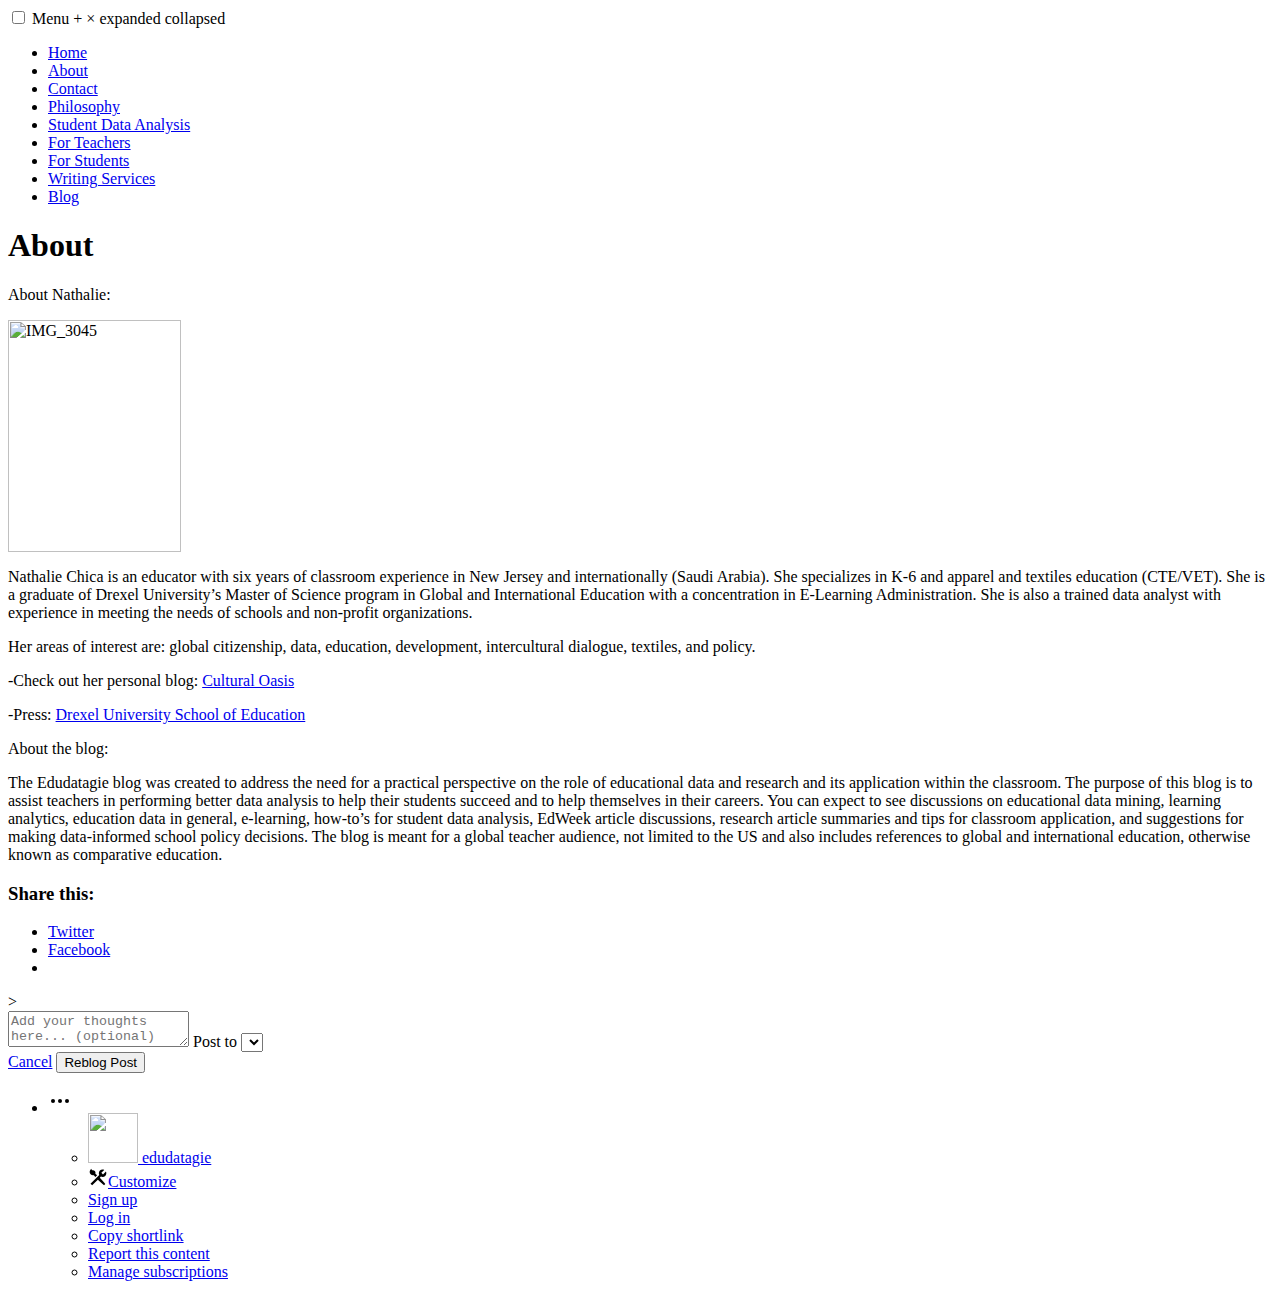
==== commit ca2e4eb1: "about fix" ====
--- a/about.html
+++ b/about.html
@@ -83,7 +83,7 @@
 		__ATA.criteo = __ATA.criteo || {};
 		__ATA.criteo.cmd = __ATA.criteo.cmd || [];
 		</script>
-		<script type="text/javascript">
+		<!--<script type="text/javascript">
 		(function(){function g(a,c){a:{for(var b=a.length,d="string"==typeof a?a.split(""):a,e=0;e<b;e++)if(e in d&&c.call(void 0,d[e],e,a)){c=e;break a}c=-1}return 0>c?null:"string"==typeof a?a.charAt(c):a[c]};function h(a,c,b){b=null!=b?"="+encodeURIComponent(String(b)):"";if(c+=b){b=a.indexOf("#");0>b&&(b=a.length);var d=a.indexOf("?");if(0>d||d>b){d=b;var e=""}else e=a.substring(d+1,b);a=[a.substr(0,d),e,a.substr(b)];b=a[1];a[1]=c?b?b+"&"+c:c:b;a=a[0]+(a[1]?"?"+a[1]:"")+a[2]}return a};var k=0;function l(a,c){var b=document.createElement("script");b.src=a;b.onload=function(){c&&c(void 0)};b.onerror=function(){c("error")};a=document.getElementsByTagName("head");var d;a&&0!==a.length?d=a[0]:d=document.documentElement;d.appendChild(b)}function m(a){return"string"==typeof a&&0<a.length}
 		function p(a,c,b){c=void 0===c?"":c;b=void 0===b?".":b;var d=[];Object.keys(a).forEach(function(e){var f=a[e],n=typeof f;"object"==n&&null!=f||"function"==n?d.push(p(f,c+e+b)):null!==f&&void 0!==f&&(e=encodeURIComponent(c+e),d.push(e+"="+encodeURIComponent(f)))});return d.filter(m).join("&")}function q(){return window.__ATA||{}}function r(a,c){a||(q().config=c.c,l(c.url))}var t=Math.floor(1E13*Math.random());q().rid=t;
 		var u=q().pageParams,v="//"+(q().serverDomain||"s.pubmine.com")+"/conf",w=window.top===window,x;try{var y=JSON.parse(document.getElementById("oil-configuration").innerText);if("boolean"!==typeof y.gdpr_applies)throw Error("Config doesn't contain gdpr_applies");x=y.gdpr_applies?1:0}catch(a){x=null}
@@ -95,7 +95,7 @@
 <meta name="msapplication-TileImage" content="https://edudatagie.files.wordpress.com/2019/09/educirclelogo.jpg?w=196">
 <script type="text/javascript">
 	window.google_analytics_uacct = "UA-52447-2";
-</script>
+</script>-->
 
 <script type="text/javascript">
 	var _gaq = _gaq || [];
@@ -114,7 +114,7 @@
 
 
 
-</script><style type="text/css">.ata-controls {
+/*</script><style type="text/css">.ata-controls {
     text-align: right;
     line-height: 10px;
     height: 10px;
@@ -141,7 +141,7 @@
 [touch-action="pan-y"]{ -ms-touch-action: pan-y; touch-action: pan-y; }
 body /shadow-deep/ [touch-action="pan-y"]{ -ms-touch-action: pan-y; touch-action: pan-y; }
 [touch-action="pan-x pan-y"],[touch-action="pan-y pan-x"]{ -ms-touch-action: pan-x pan-y; touch-action: pan-x pan-y; }
-body /shadow-deep/ [touch-action="pan-x pan-y"],body /shadow-deep/ [touch-action="pan-y pan-x"]{ -ms-touch-action: pan-x pan-y; touch-action: pan-x pan-y; }*/
+body /shadow-deep/ [touch-action="pan-x pan-y"],body /shadow-deep/ [touch-action="pan-y pan-x"]{ -ms-touch-action: pan-x pan-y; touch-action: pan-x pan-y; }
 </style>
 
 <!--<style type="text/css">.adtags-stiky-ad {
@@ -248,7 +248,7 @@
         animation: adtags-move-right-arrow-up .5s;
         transform: rotate(-25deg);
     }
-}-->
+}*/
 </style>
 
 
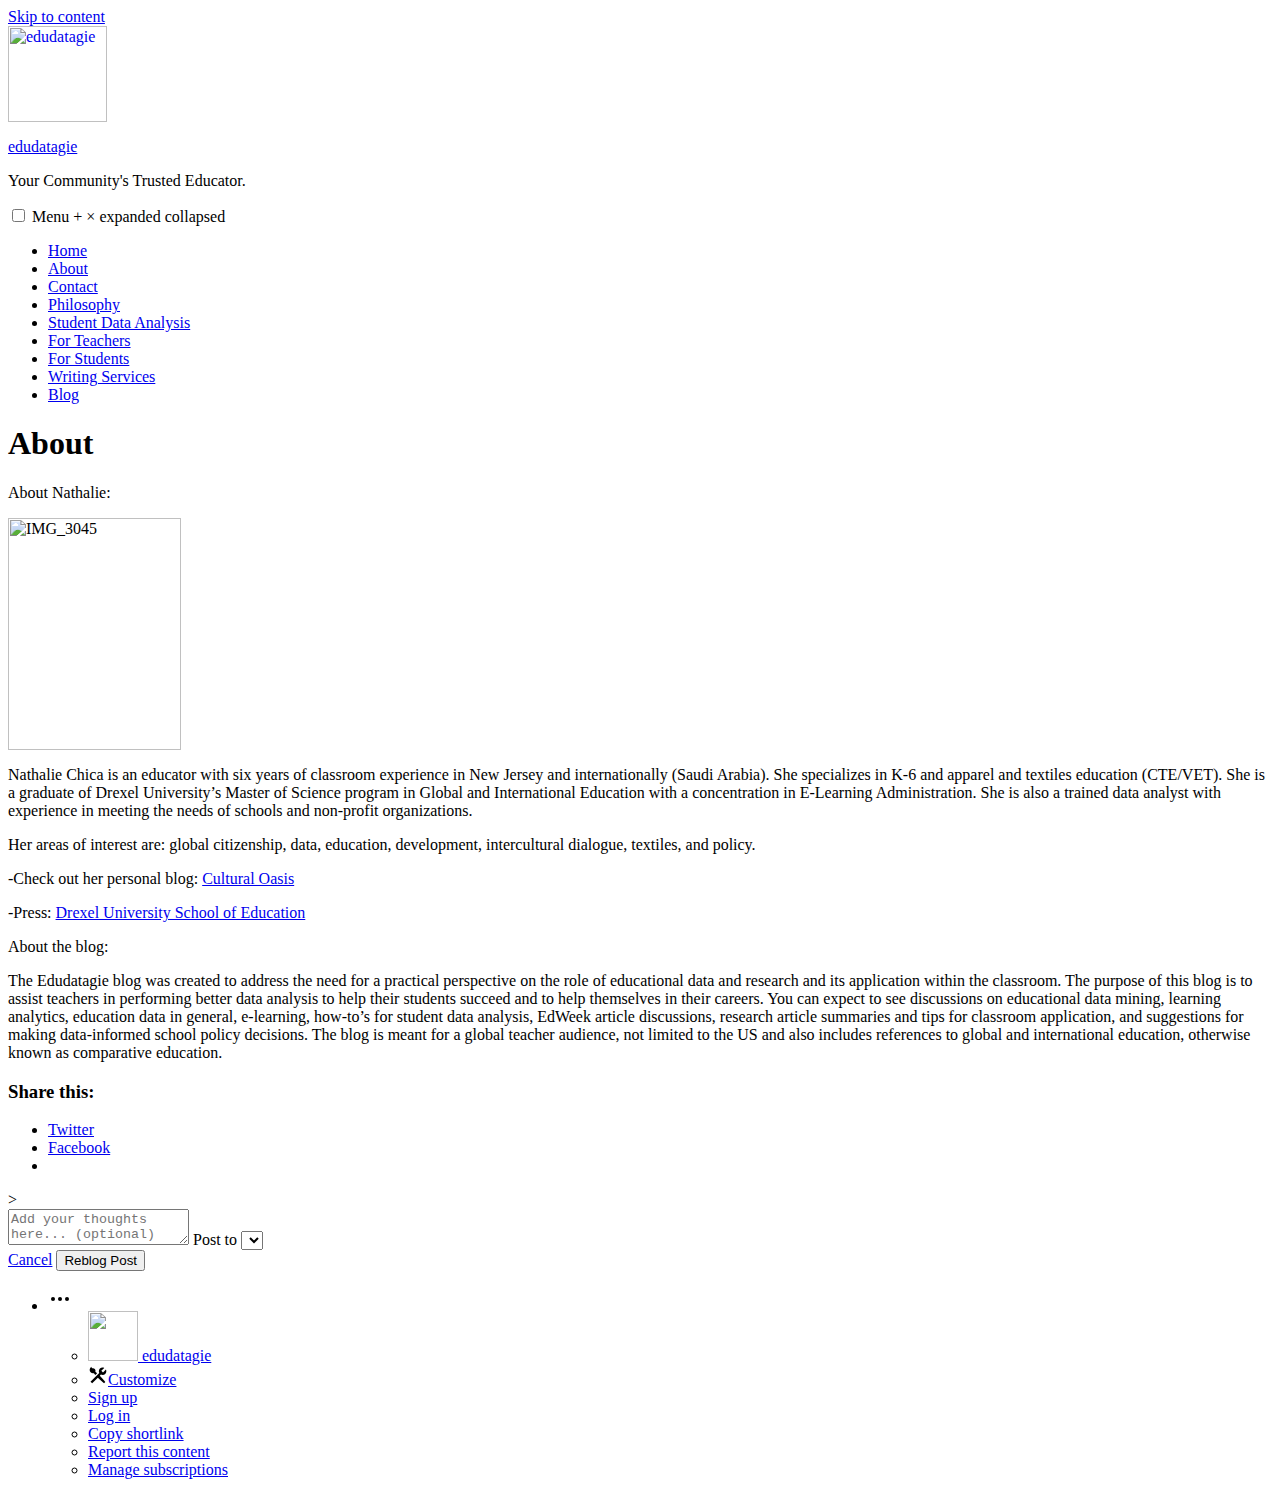
==== commit 7882b66c: "about fix" ====
--- a/about.html
+++ b/about.html
@@ -129,10 +129,11 @@
     text-transform: uppercase;
     letter-spacing: 0.3px;
     cursor: pointer;
-}
-
-/*<script type="text/javascript" async="" src="https://ssl.google-analytics.com/ga.js"></script>
-<style type="text/css"></style><link rel="stylesheet" type="text/css" id="gravatar-card-css" href="https://0.gravatar.com/dist/css/hovercard.min.css?ver=201943y"><link rel="stylesheet" type="text/css" id="gravatar-card-services-css" href="https://0.gravatar.com/dist/css/services.min.css?ver=201943y"><script src="https://c0.pubmine.com/1.70.01571827725992/ata.js"></script><style>[touch-action="none"]{ -ms-touch-action: none; touch-action: none; }
+}*/
+
+<script type="text/javascript" async="" src="https://ssl.google-analytics.com/ga.js"></script>
+
+<!--<style type="text/css"></style><link rel="stylesheet" type="text/css" id="gravatar-card-css" href="https://0.gravatar.com/dist/css/hovercard.min.css?ver=201943y"><link rel="stylesheet" type="text/css" id="gravatar-card-services-css" href="https://0.gravatar.com/dist/css/services.min.css?ver=201943y"><script src="https://c0.pubmine.com/1.70.01571827725992/ata.js"></script><style>[touch-action="none"]{ -ms-touch-action: none; touch-action: none; }
 body /shadow-deep/ [touch-action="none"]{ -ms-touch-action: none; touch-action: none; }
 [touch-action="auto"]{ -ms-touch-action: auto; touch-action: auto; }
 body /shadow-deep/ [touch-action="auto"]{ -ms-touch-action: auto; touch-action: auto; }
@@ -248,7 +249,7 @@
         animation: adtags-move-right-arrow-up .5s;
         transform: rotate(-25deg);
     }
-}*/
+}-->
 </style>
 
 
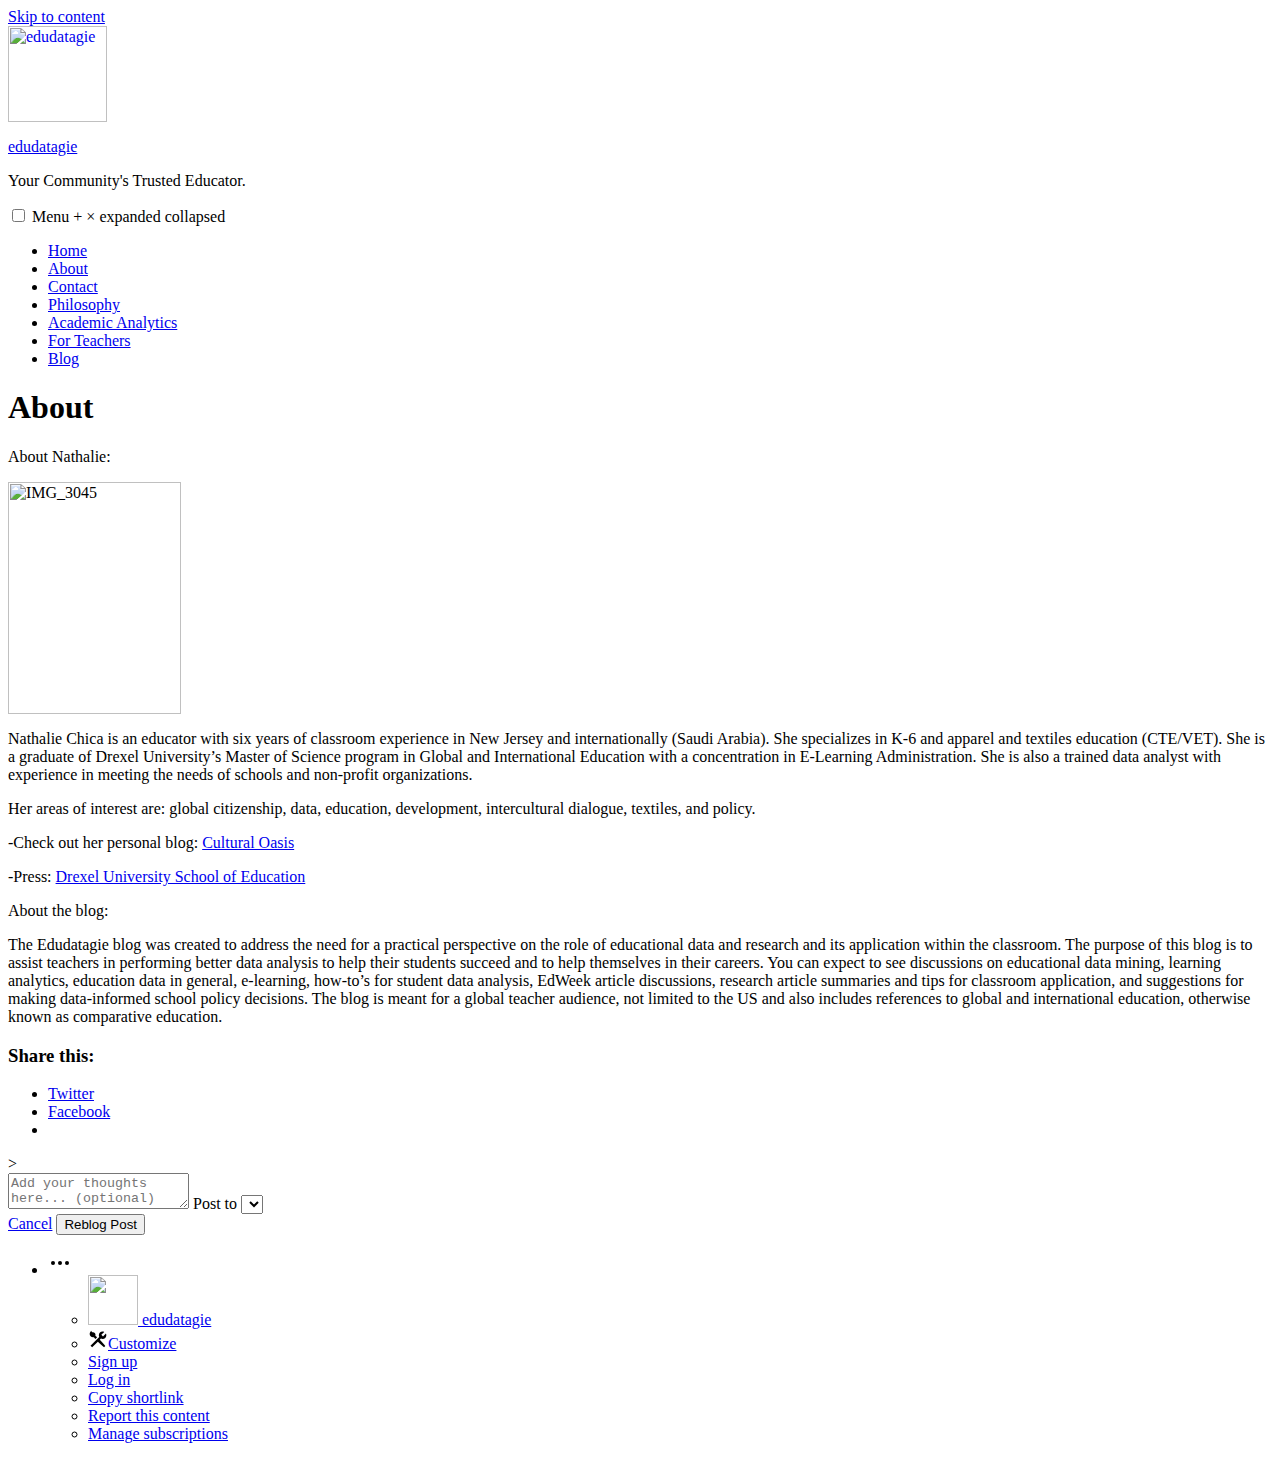
==== commit 7e292142: "updated academic analytics title on all and removed links to students and writing services" ====
--- a/about.html
+++ b/about.html
@@ -288,10 +288,10 @@
 <li id="menu-item-43" class="menu-item menu-item-type-post_type menu-item-object-page current-menu-item page_item page-item-23 current_page_item menu-item-43"><a href="https://edudatagie.com/about.html" aria-current="page">About</a></li>
 <li id="menu-item-9" class="menu-item menu-item-type-post_type menu-item-object-page menu-item-9"><a href="https://edudatagie.com/contact.html">Contact</a></li>
 <li id="menu-item-86" class="menu-item menu-item-type-post_type menu-item-object-page menu-item-86"><a href="https://edudatagie.com/philosophy.html">Philosophy</a></li>
-<li id="menu-item-87" class="menu-item menu-item-type-post_type menu-item-object-page menu-item-87"><a href="https://edudatagie.com/data.html">Student Data Analysis</a></li>
+<li id="menu-item-87" class="menu-item menu-item-type-post_type menu-item-object-page menu-item-87"><a href="https://edudatagie.com/data.html">Academic Analytics</a></li>
 <li id="menu-item-182" class="menu-item menu-item-type-post_type menu-item-object-page menu-item-182"><a href="https://edudatagie.com/teachers.html">For Teachers</a></li>
-<li id="menu-item-88" class="menu-item menu-item-type-post_type menu-item-object-page menu-item-88"><a href="https://edudatagie.com/students.html">For Students</a></li>
-<li id="menu-item-89" class="menu-item menu-item-type-post_type menu-item-object-page menu-item-89"><a href="https://edudatagie.com/writing.html">Writing Services</a></li>
+<!--<li id="menu-item-88" class="menu-item menu-item-type-post_type menu-item-object-page menu-item-88"><a href="https://edudatagie.com/students.html">For Students</a></li>
+<li id="menu-item-89" class="menu-item menu-item-type-post_type menu-item-object-page menu-item-89"><a href="https://edudatagie.com/writing.html">Writing Services</a></li>-->
 <li id="menu-item-102" class="menu-item menu-item-type-post_type menu-item-object-page menu-item-102"><a href="https://edudatagie.wordpress.com/blog-2/">Blog</a></li>
 </ul></div>				</nav><!-- #site-navigation -->
 			
